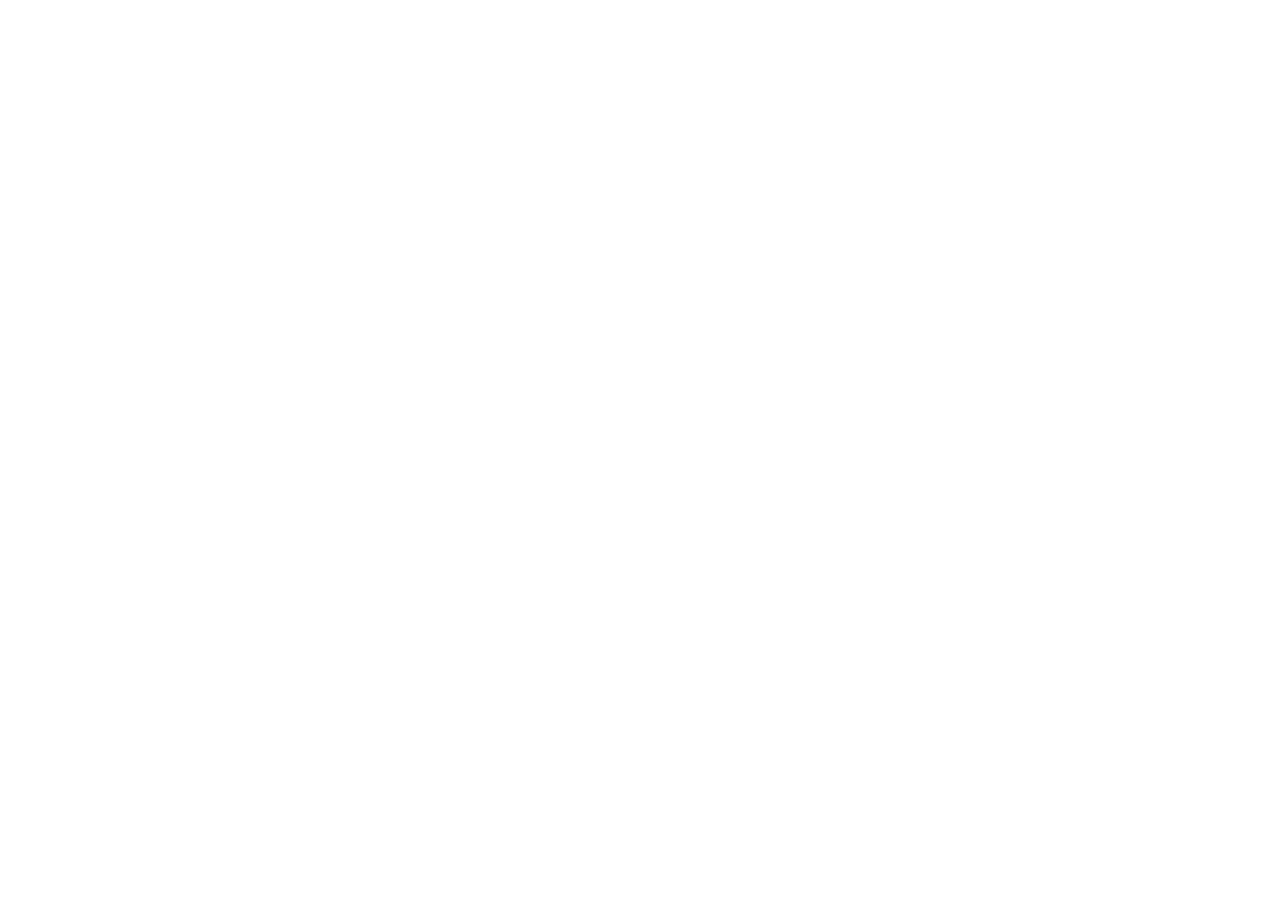
==== FirstApp/LocalStorage/person.html @ 9ec94db0 "labb 2 m.m" ====
﻿<!DOCTYPE html>
<html>
<head>
    <title></title>
    <meta charset="utf-8"/>
    <script type="text/javascript">

        var person = {};
        person.arms = 2;
        person.legs = 2;
        person.eyes = 2;
        person.mouth = 1;
        perosn.sex = "man";
        person.name = "Bart";

        console.log(person);
        localStorage.setItem("person", "person");

        console.log(localStorage.getItem("person"));

        if (localStorage.hits) {
            localStorage.hits = Number(localStorage.hits) + 1;
        } else {
            localStorage.hits + 1;
        }
        document.write("Total Hits: " + localStorage.hits);
        localStorage.setItem("person", JSON.stringify(person));
        console.log(JSON.parse(localStorage.getItem("person")));

    </script>
</head>
<body>

</body>
</html>
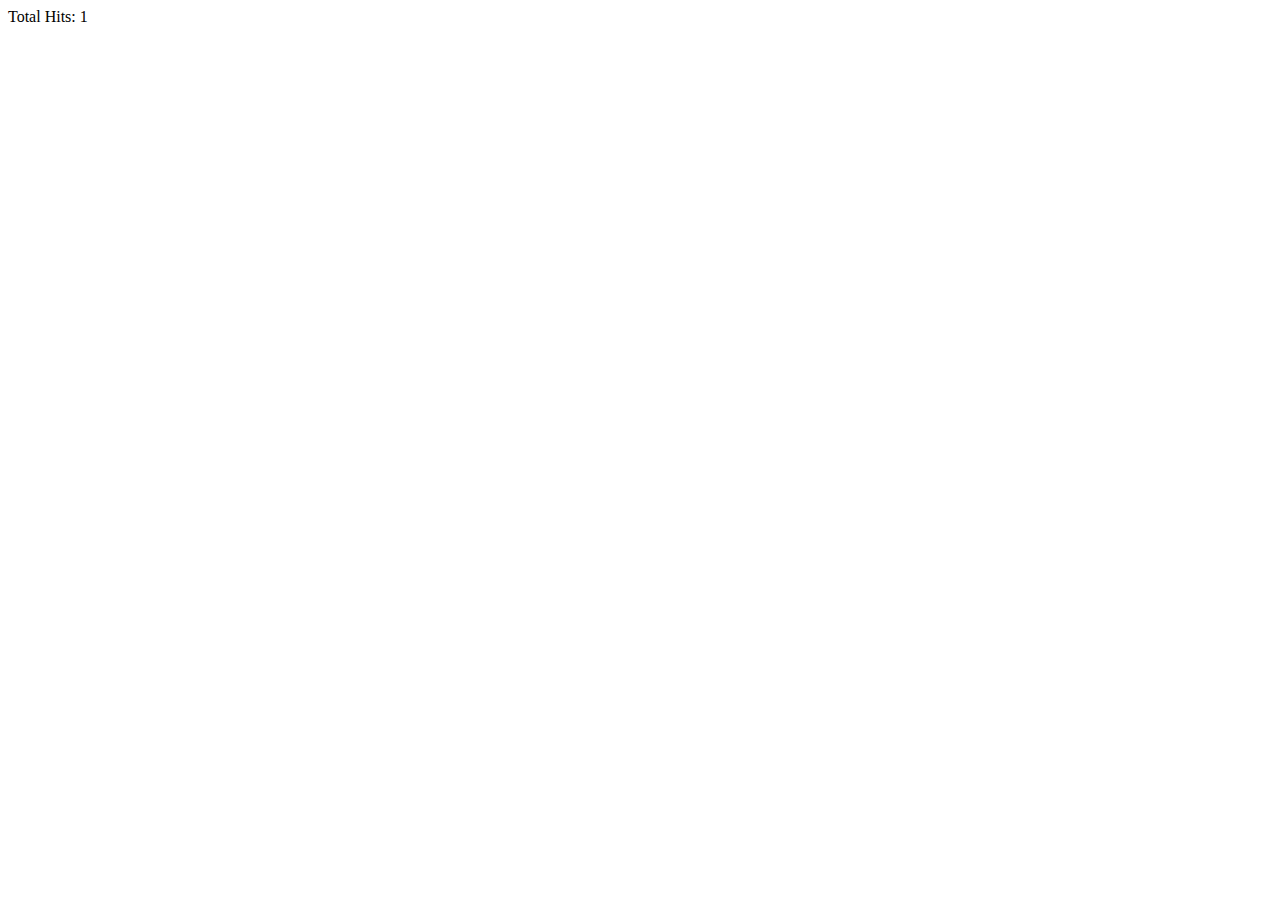
==== commit e34f1224: "localstorage" ====
--- a/FirstApp/LocalStorage/person.html
+++ b/FirstApp/LocalStorage/person.html
@@ -10,7 +10,7 @@
         person.legs = 2;
         person.eyes = 2;
         person.mouth = 1;
-        perosn.sex = "man";
+        person.sex = "man";
         person.name = "Bart";
 
         console.log(person);
@@ -21,7 +21,7 @@
         if (localStorage.hits) {
             localStorage.hits = Number(localStorage.hits) + 1;
         } else {
-            localStorage.hits + 1;
+            localStorage.hits = 1;
         }
         document.write("Total Hits: " + localStorage.hits);
         localStorage.setItem("person", JSON.stringify(person));
